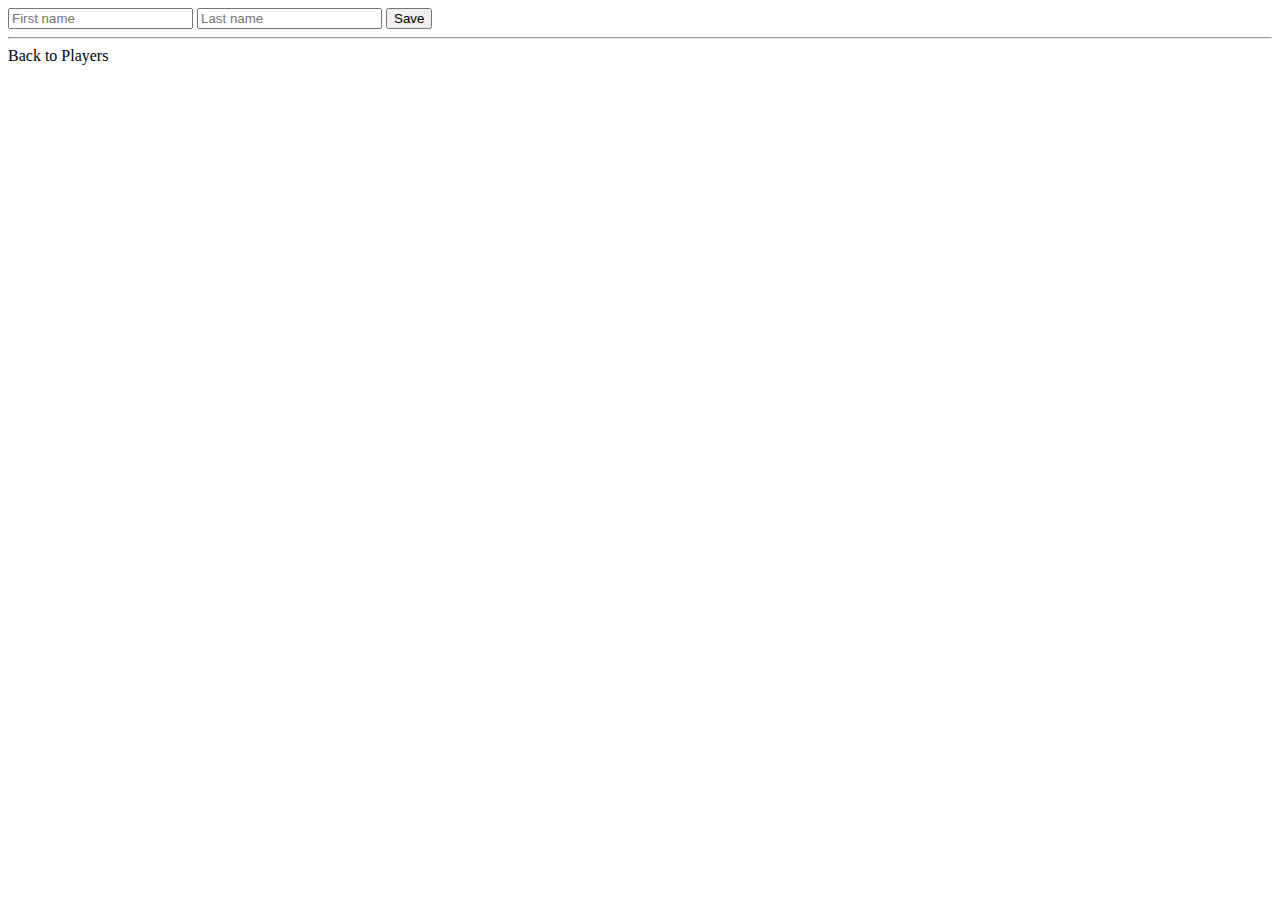
==== src/main/resources/templates/add-update-player.html @ 3c31262f "Added full CRUD functionality for the Player entity, added css styles for the home page, match-day p" ====
<!DOCTYPE html>

<html xmlns:th="www.thymeleaf.org">

<head>
	<meta charset="utf-8">
	<meta name="viewport" content="width=device-width, initial-scale=1">
	
	<title>Initializing Player...</title>

</head>

<body>

	<form action="#" th:action="@{/players/savePlayer}"
					 th:object="${player}" method="POST">
		 <input type="hidden" th:field="*{id}"/>
		 <input type="text" th:field="*{firstName}"
		 		placeholder="First name">
	 	 <input type="text" th:field="*{lastName}"
	 	 		placeholder="Last name">
	 	 		
 		<button type="submit">Save</button>	 
					 
	 </form>
	 
	 <hr>
	 
	 <a th:href="@{/players}">Back to Players</a>



</body>






</html>
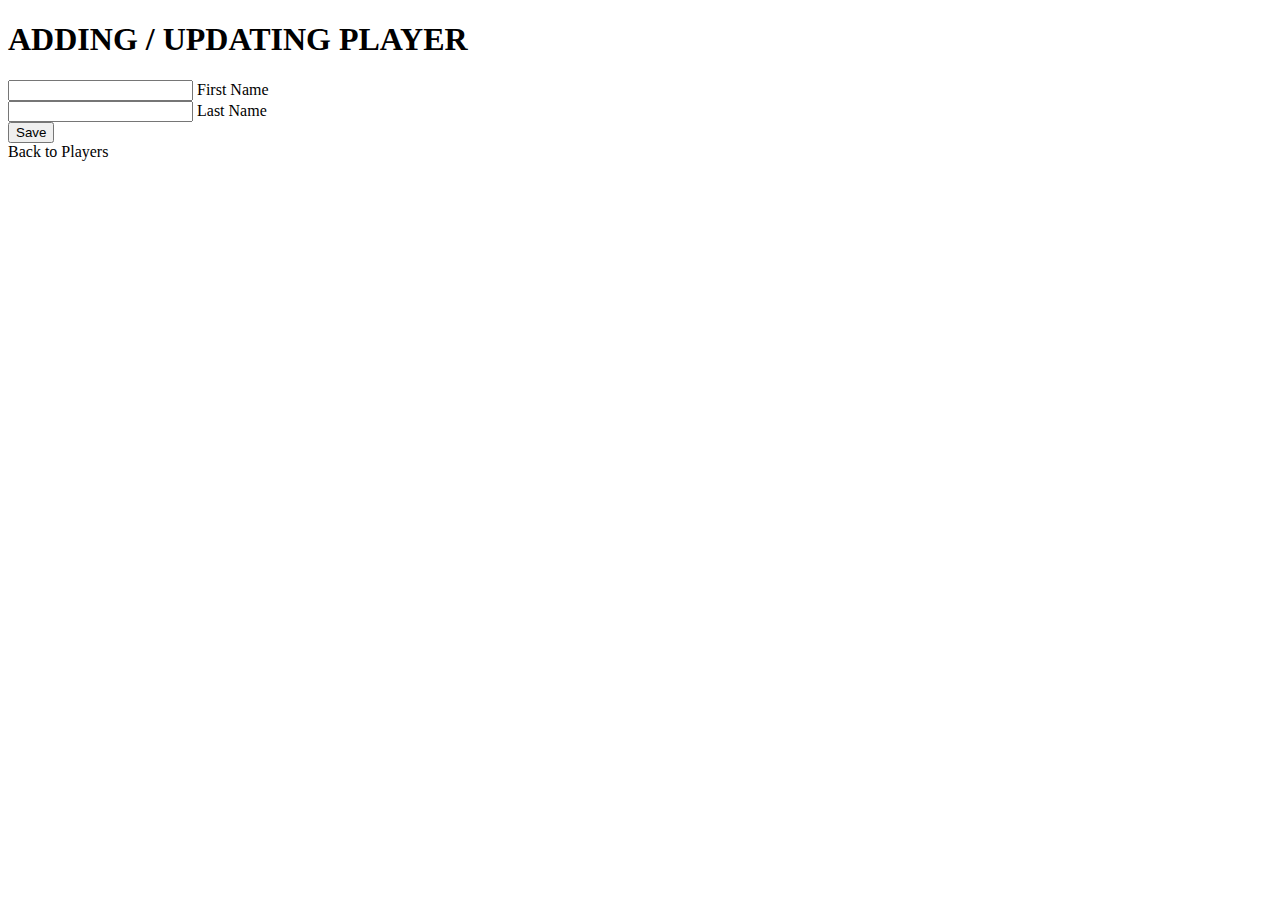
==== commit 8bb3d254: "Added an improved menu page with accompanying css file, added aspectj to Maven pom file to support A" ====
--- a/src/main/resources/templates/add-update-player.html
+++ b/src/main/resources/templates/add-update-player.html
@@ -5,6 +5,14 @@
 <head>
 	<meta charset="utf-8">
 	<meta name="viewport" content="width=device-width, initial-scale=1">
+	<link rel="stylesheet" th:href="@{/register.css}">
+	<link rel="stylesheet" th:href="@{/add-update-player.css}">
+	
+	<link rel="preconnect" href="https://fonts.googleapis.com">
+	<link rel="preconnect" href="https://fonts.gstatic.com">
+	<link href="https://fonts.googleapis.com/css2?family=Montserrat:wght@300&family=Roboto+Condensed&display=swap" rel="stylesheet">
+	<link href="https://fonts.googleapis.com/css2?family=Allerta+Stencil&family=Montserrat:wght@300&family=Roboto+Condensed&display=swap" rel="stylesheet">
+	<link href="https://fonts.googleapis.com/css2?family=Anton&display=swap" rel="stylesheet">
 	
 	<title>Initializing Player...</title>
 
@@ -12,19 +20,29 @@
 
 <body>
 
+	<h1>ADDING / UPDATING PLAYER</h1>
+
 	<form action="#" th:action="@{/players/savePlayer}"
 					 th:object="${player}" method="POST">
 		 <input type="hidden" th:field="*{id}"/>
-		 <input type="text" th:field="*{firstName}"
-		 		placeholder="First name">
-	 	 <input type="text" th:field="*{lastName}"
-	 	 		placeholder="Last name">
+		 <input type="hidden" th:field="*{head}"/>
+		 <input type="hidden" th:field="*{body}"/>
+		 <input type="hidden" th:field="*{user}"/>
+		 <input type="hidden" th:field="*{goals}"/>
+		 <div class="inputBox">
+		 	<input type="text" th:field="*{firstName}">
+	 		<span>First Name</span>
+	 		<i></i>
+ 		 </div>
+ 		 <div class="inputBox">
+	 	 	<input type="text" th:field="*{lastName}">
+ 	 		<span>Last Name</span>
+	 		<i></i>
+		</div>
 	 	 		
- 		<button type="submit">Save</button>	 
+ 		<button type="submit" id="submit">Save</button>	 
 					 
 	 </form>
-	 
-	 <hr>
 	 
 	 <a th:href="@{/players}">Back to Players</a>
 
